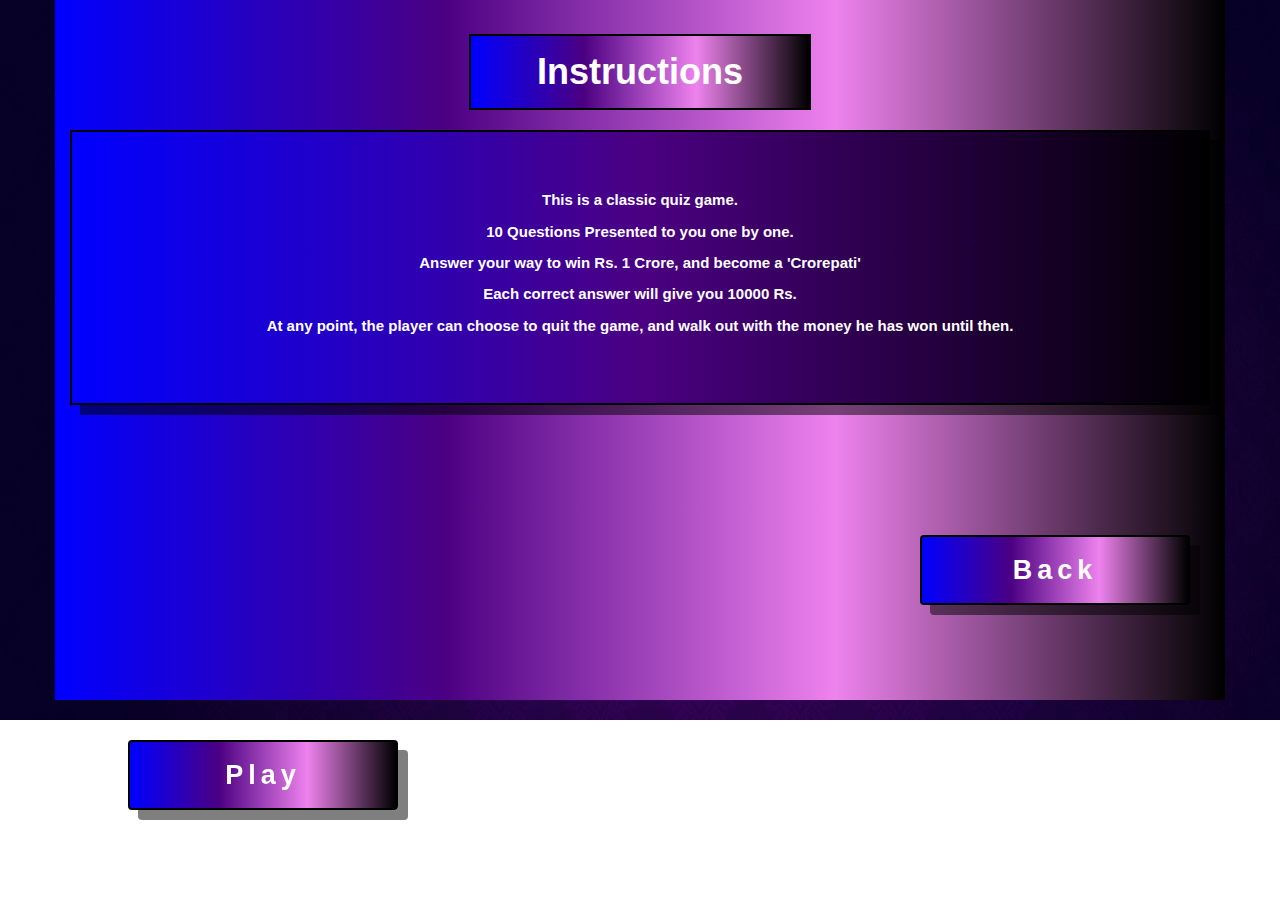
==== instructions.html @ 351f4bb3 "basic functionality running" ====
<!DOCTYPE html>
<html lang="en">
<head>
    <meta charset="UTF-8">
    <meta name="viewport" content="width=device-width, initial-scale=1.0">
    <meta http-equiv="X-UA-Compatible" content="ie=edge">
    <link rel="stylesheet" href="https://maxcdn.bootstrapcdn.com/bootstrap/3.3.7/css/bootstrap.min.css" integrity="sha384-BVYiiSIFeK1dGmJRAkycuHAHRg32OmUcww7on3RYdg4Va+PmSTsz/K68vbdEjh4u" crossorigin="anonymous">
    <link rel="stylesheet" href="assets/css/style.css">
    <title>Kbc Instructions Page</title>
</head>
<body>
    <div class="container instructionsPage">
        <h1> Instructions</h1> 
        <div class="para">
            <p>This is a classic quiz game.</p>
            <p>10 Questions Presented to you one by one.</p>
            <p>Answer your way to win Rs. 1 Crore, and become a 'Crorepati'</p>
            <p>Each correct answer will give you 10000 Rs.</p>
            <p>At any point, the player can choose to quit the game, and walk out with the money he has won until then.</p>
        </div>
        <div class="gameDiv" id="instPage">
            <a class="btn" href="playgame.html" role="button" id="playBtn">Play</a>  
            <a class="btn" href="index.html" role="button" id="backBtn">Back</a>    
        </div>     
    </div>


    <!-- <script
    src="https://code.jquery.com/jquery-3.3.1.slim.min.js"
    integrity="sha256-3edrmyuQ0w65f8gfBsqowzjJe2iM6n0nKciPUp8y+7E="
    crossorigin="anonymous"></script>
    <script src="assets/javascript/app.js"></script> -->
</body>
</html>
---- assets/css/style.css ----
body{
    background-image: url("../images/kbc4.jpg");
    background-repeat: no-repeat;
     /* background-position: center;  */
    background-size: cover; 
    width: 100%;
    height: 100%;
    text-align: center;
}
.container{
    position: relative;
    height: 700px;
}
#questionDiv .options:hover {
   
    background-image: linear-gradient(to right,red,indigo,red);
 }
 #questionDiv .options:active {
   
    background-image: linear-gradient(to right,green,indigo,green);
 }
h1,h3{
    /* background-color: black; */
    color:white;
    /* font-size: 27px; */
    line-height: 2em;
    font-weight: bold;
    border: 2px solid black;
    position: relative;
    top: 2%;
    margin-left: 35%;
    margin-right: 35%;
    background-image: linear-gradient(to right,blue,indigo,violet,black); 

}
.gameDiv{
    /* width: 100%;
    height: 100%; */
    padding: 20px;
    
    position: relative;
}
#playBtn,#instBtn,#backBtn,#quitBtn,#nextBtn{
  
    color:white;
    font-weight: bold;
    background-image: linear-gradient(to right,blue,indigo,violet,black); 
	width: 10em;
	/* height: 2.5em; */
	border:2px solid black;
	font-size: 27px;
	line-height: 2em;
	text-align: center;
    box-shadow:10px 10px 0 rgba(0,0,0,.5);
    overflow: hidden;  
	letter-spacing:5px;
}
#playBtn{
    float: left;
    position: fixed;
    bottom: 10%;
    left:10%;
}
#instBtn{
    float: right;
    position: fixed;
    bottom: 10%;
    right:10%;
}
#backBtn{
    float: right;
    margin-top: 10%;
    /* position: fixed;
    bottom: 10%;
    right:10%; */
  
}
#instBtn::after{
    clear:both;
}
#backBtn::after{
    clear:both;
}


h1, h3,.radio{
    text-align: center;
}
.instructionsPage,.gamePage{
    background-image: linear-gradient(to right,blue,indigo,violet,black); 
}
.para{
    color: white;
    font-weight: bold;
    background-image: linear-gradient(to right,blue,indigo,black); 
    font-size: 15px;
    padding: 5%;
    margin-top: 3%;
    border:2px solid black;
    box-shadow:10px 10px 0 rgba(0,0,0,.5);
}
#quiz{
    color: white;
    font-weight: bold;
    background-image: linear-gradient(to right,blue,indigo,black); 
    font-size: 20px;
    margin-top: 3%;
    border:2px solid black;
    box-shadow:10px 10px 0 rgba(0,0,0,.5);
}

#option0,#option1,#option2,#option3 {
    width: 400px;
    padding: 5px;

    height: 50px;
    position: relative;
    background-image: linear-gradient(to right,black,indigo,blue,indigo,black); 
    border:2px solid black;
    box-shadow:10px 10px 0 rgba(0,0,0,.5);
    font-weight: bold;
    color: white;
    font-size: 20px;
 
  }
#option0{
    float: left;
    margin: 1%;
    margin-bottom: 1%;
    margin-right: 1%;
}
#option1{
    float: left;
    margin: 1%;
    margin-bottom: 1%;
}
#option2{
    float: left;
    margin: 1%;
    margin-top: 1%;
}
#option3{
    float: left;
    margin: 1%;
    margin-top: 1%;
    margin-right: 5%;
}
  #option0:after,#option1:after, #option2:after, #option3:after{
    content: "";
    position: absolute;
    left: -25px;
    bottom: 0;
    width: 0;
    height: 0;
    border-right: 25px solid black;
    border-top: 25px solid transparent;
    border-bottom: 25px solid transparent;
   clear: both;
   display: block;
   content: "";
  }
 
  #option0:before,#option1:before, #option2:before, #option3:before {
    content: "";
    position: absolute;
   right: -25px;
    bottom: 0;
    width: 0;
    height: 0;
    border-left: 25px solid black;
    border-top: 25px solid transparent;
    border-bottom: 25px solid transparent;
   
  }
  #nextBtn::before{
      clear: both;
      display: block;
      content: "";
      
  }
  #nextBtn{
      float: left;
      margin-top: 2%;
  }

  #quitBtn{
    float: right;
    margin-top: 2%;
 }

#quitBtn::after{
    clear: both;
    display: block;
    content: "";
}
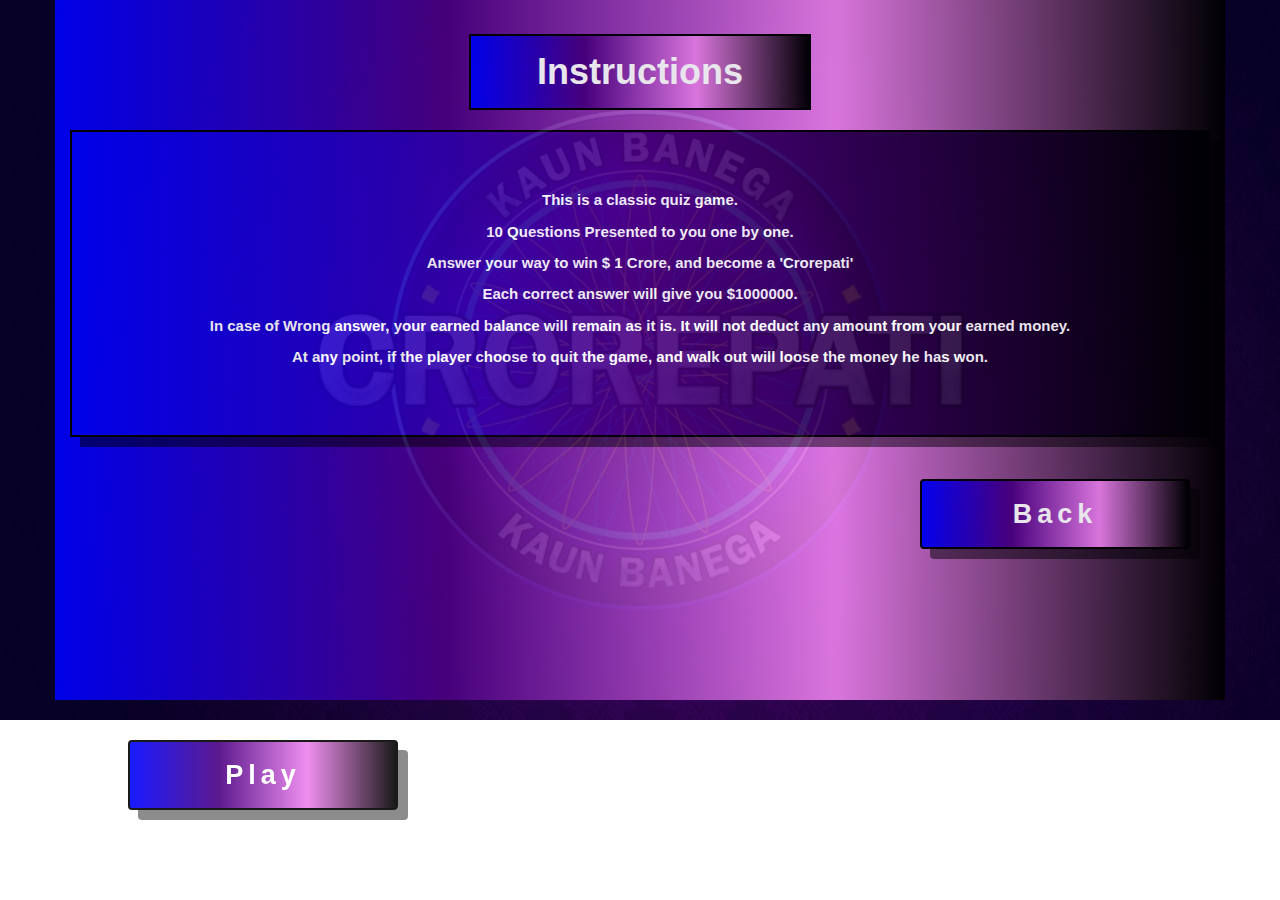
==== commit b7e57604: "added audio and play again functionality" ====
--- a/instructions.html
+++ b/instructions.html
@@ -14,9 +14,10 @@
         <div class="para">
             <p>This is a classic quiz game.</p>
             <p>10 Questions Presented to you one by one.</p>
-            <p>Answer your way to win Rs. 1 Crore, and become a 'Crorepati'</p>
-            <p>Each correct answer will give you 10000 Rs.</p>
-            <p>At any point, the player can choose to quit the game, and walk out with the money he has won until then.</p>
+            <p>Answer your way to win $ 1 Crore, and become a 'Crorepati'</p>
+            <p>Each correct answer will give you $1000000.</p>
+            <p>In case of Wrong answer, your earned balance will remain as it is. It will not deduct any amount from your earned money.</p>
+            <p>At any point, if the player choose to quit the game, and walk out will loose the money he has won.</p>
         </div>
         <div class="gameDiv" id="instPage">
             <a class="btn" href="playgame.html" role="button" id="playBtn">Play</a>  
--- a/assets/css/style.css
+++ b/assets/css/style.css
@@ -10,6 +10,10 @@
 .container{
     position: relative;
     height: 700px;
+    opacity: 0.9;
+}
+.gamePage{
+    height: 900px;;
 }
 #questionDiv .options:hover {
    
@@ -40,7 +44,12 @@
     
     position: relative;
 }
-#playBtn,#instBtn,#backBtn,#quitBtn,#nextBtn{
+.optionsgrpclass{
+    padding-top: 5%;
+    padding-left: 10%;
+    padding-right: 10%;
+}
+#playBtn,#instBtn,#backBtn,#quitBtn,#nextBtn,#playAgainBtn{
   
     color:white;
     font-weight: bold;
@@ -69,7 +78,7 @@
 }
 #backBtn{
     float: right;
-    margin-top: 10%;
+    margin-top: 2%;
     /* position: fixed;
     bottom: 10%;
     right:10%; */
@@ -185,7 +194,9 @@
 
   #quitBtn{
     float: right;
-    margin-top: 2%;
+    position: fixed;
+    top: 70%;
+    left: 65%;
  }
 
 #quitBtn::after{
@@ -193,4 +204,29 @@
     display: block;
     content: "";
 }
-
+#resultDiv{
+    padding-top: 3%;
+
+}
+#resultImg{
+    width:300px;
+    height:260px;
+}
+#resultlbl{
+    font-size: 20px;
+    color: white;
+    font-weight: bold;
+}
+#resultSummaryDiv{
+    font-size: 20px;
+    color: white;
+    font-weight: bold;
+    text-align: center;
+    margin-top:30%;
+}
+#playAgainBtn{
+    float: right;
+    position: fixed;
+    top: 70%;
+    left: 48%;
+}
